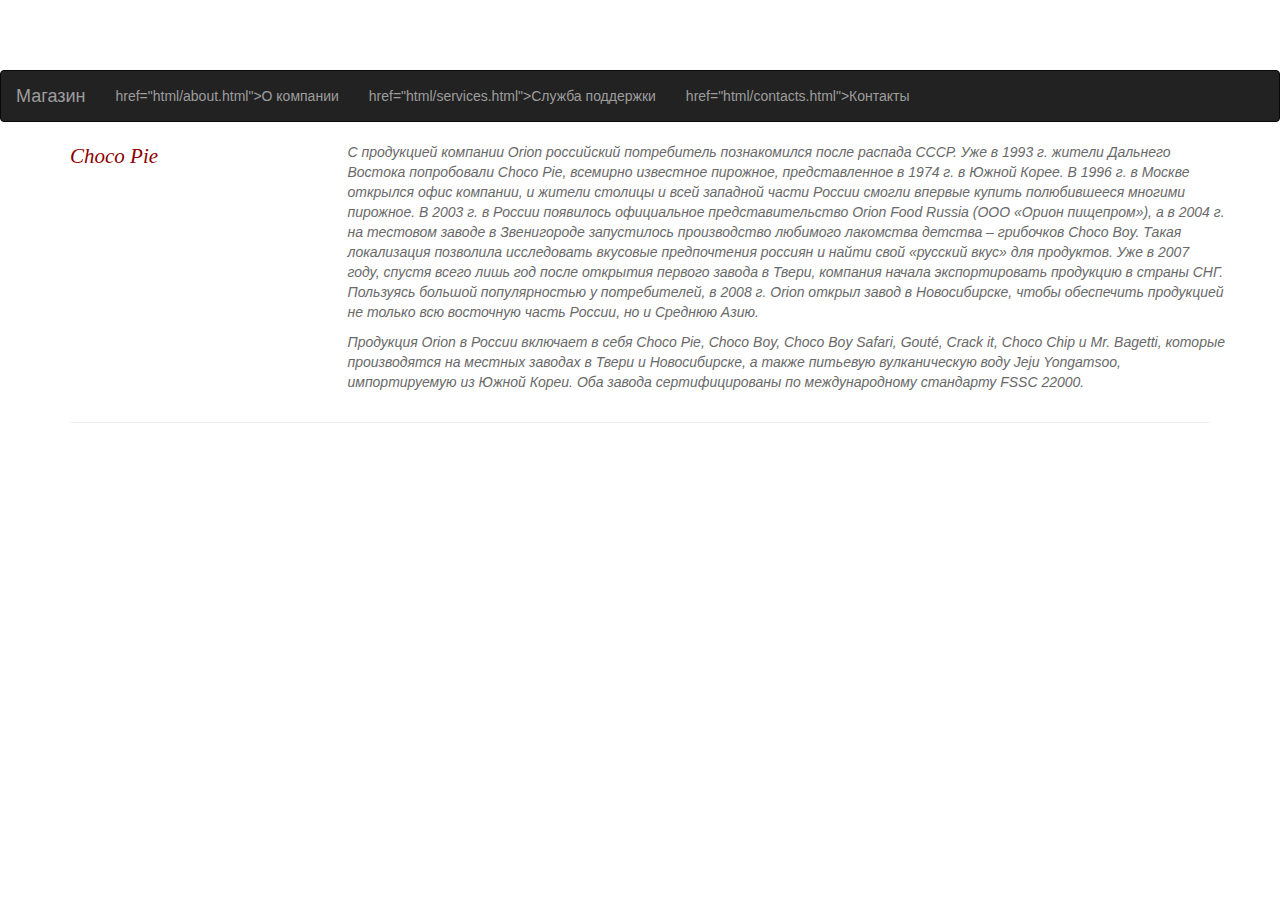
==== html/about.html @ 9e3d7104 "Update about.html" ====
<!DOCTYPE html>
<html>

<head>
    <meta charset="utf-8">

    <title>Shop</title>
    <link href="../css/bootstrap.min.css" rel="stylesheet">
	<link href="../css/style.css" rel="stylesheet">
<style>
	Shop{
		font-style:italic;
		font-variant:normal;
		font-weight:700;
		font-size:450% !important;
		font-family:fantasy;
		color:#8B0000;
	}
	Zagolovok{
		font-style:italic;
		font-variant:normal;
		font-weight:300;
		font-size:100% !important;
		font-family:fantasy;
	}
	choko{
		font-style:italic;
		color:#696969;
	}
</style>
</head>

<body>
   <nav class="navbar navbar-inverse">
        <div class="container-fluid">
            <div class="navbar-header">
               <a class="navbar-brand" href="#">Магазин</span></a>
            </div>
                <ul class="nav navbar-nav"">
                    <li class="nav-item">
                        <a> href="html/about.html">О компании</a>
                    </li>
                    <li class="nav-item">
                       <a> href="html/services.html">Служба поддержки</a>
                    </li>
                    <li class="nav-item">
                     <a> href="html/contacts.html">Контакты</a>
                    </li>
                </ul>
            </div>
        </div>
    </nav>

    <div class="container">
		        <div class="row">

            <div class="col-md-3">
                <Shop><p class="lead">Choco Pie</p></Shop>
            </div>

            <div class="col-md-9">        

                <div class="row">

                    <p><choko> С продукцией компании Orion российский потребитель познакомился после распада СССР. Уже в 1993 г. жители Дальнего Востока попробовали Choco Pie, всемирно известное пирожное, представленное в 1974 г. в Южной Корее.

В 1996 г. в Москве открылся офис компании, и жители столицы и всей западной части России смогли впервые купить полюбившееся многими пирожное.

В 2003 г. в России появилось официальное представительство Orion Food Russia (ООО «Орион пищепром»), а в 2004 г. на тестовом заводе в Звенигороде запустилось производство любимого лакомства детства – грибочков Choco Boy. Такая локализация позволила исследовать вкусовые предпочтения россиян и найти свой «русский вкус» для продуктов. Уже в 2007 году, спустя всего лишь год после открытия первого завода в Твери, компания начала экспортировать продукцию в страны СНГ. Пользуясь большой популярностью у потребителей, в 2008 г. Orion открыл завод в Новосибирске, чтобы обеспечить продукцией не только всю восточную часть России, но и Среднюю Азию.</choko></p>
<p><choko>Продукция Orion в России включает в себя Choco Pie, Choco Boy, Choco Boy Safari, Gouté, Crack it, Choco Chip и Mr. Bagetti, которые производятся на местных заводах в Твери и Новосибирске, а также питьевую вулканическую воду Jeju Yongamsoo, импортируемую из Южной Кореи. Оба завода сертифицированы по международному стандарту FSSC 22000. </choko></p>

                </div>

            </div>

        </div>
	</div>

    <div class="container">

        <hr>

        <!-- Footer -->
        <footer>
            <div class="row">
                <div class="col-lg-12">
                    <p></p>
                </div>
            </div>
        </footer>

    </div>
    <!-- /.container -->

</body>

</html>
---- css/style.css ----
body {
    padding-top: 70px; /* Required padding for .navbar-fixed-top. Remove if using .navbar-static-top. Change if height of navigation changes. */
}

.count-input {
	width:10%;
	display: inline;
}



.add-to-basket-block {
	margin-top: 7px;
}


.modal-image {
	width: 100%;
}

.slide-image {
    width: 100%;
}

.carousel-holder {
    margin-bottom: 30px;
}

.carousel-control,
.item {
    border-radius: 4px;
}

.caption {
    height: 130px;
    overflow: hidden;
}

.caption h4 {
    white-space: nowrap;
}

.thumbnail img {
    width: 100%;
}

.ratings {
    padding-right: 10px;
    padding-left: 10px;
    color: #d17581;
}

.thumbnail {
    padding: 0;
}

.thumbnail .caption-full {
    padding: 9px;
    color: #333;
}
.amount{
    display: inline;
}
.product{
    display: inline;
}
.remove-from-cart{
    display: inline;
}
footer {
    margin: 50px 0;
}
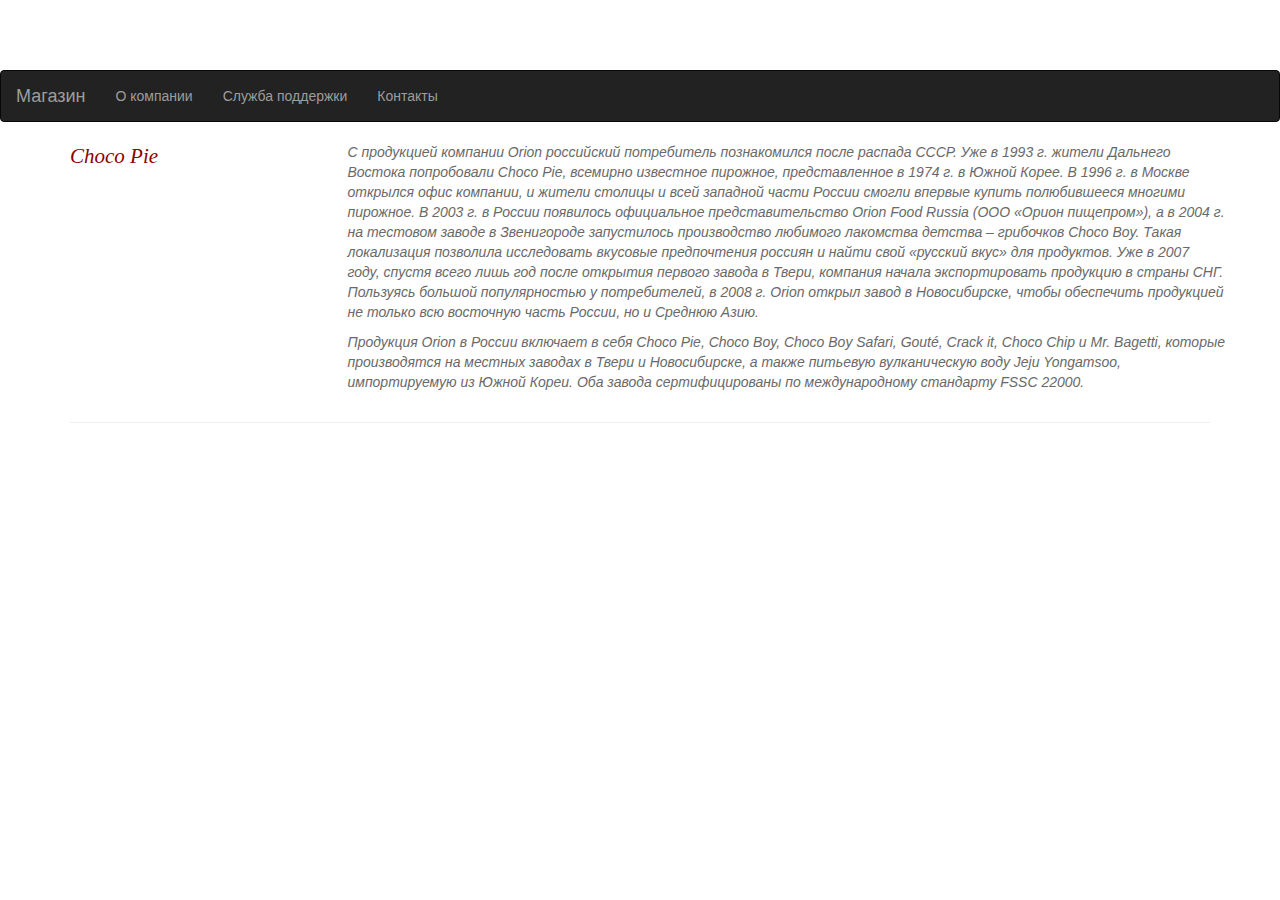
==== commit 5cc0ac76: "Update about.html" ====
--- a/html/about.html
+++ b/html/about.html
@@ -38,13 +38,13 @@
             </div>
                 <ul class="nav navbar-nav"">
                     <li class="nav-item">
-                        <a> href="html/about.html">О компании</a>
+                        <a href="html/about.html">О компании</a>
                     </li>
                     <li class="nav-item">
-                       <a> href="html/services.html">Служба поддержки</a>
+                       <a href="html/services.html">Служба поддержки</a>
                     </li>
                     <li class="nav-item">
-                     <a> href="html/contacts.html">Контакты</a>
+                     <a href="html/contacts.html">Контакты</a>
                     </li>
                 </ul>
             </div>
